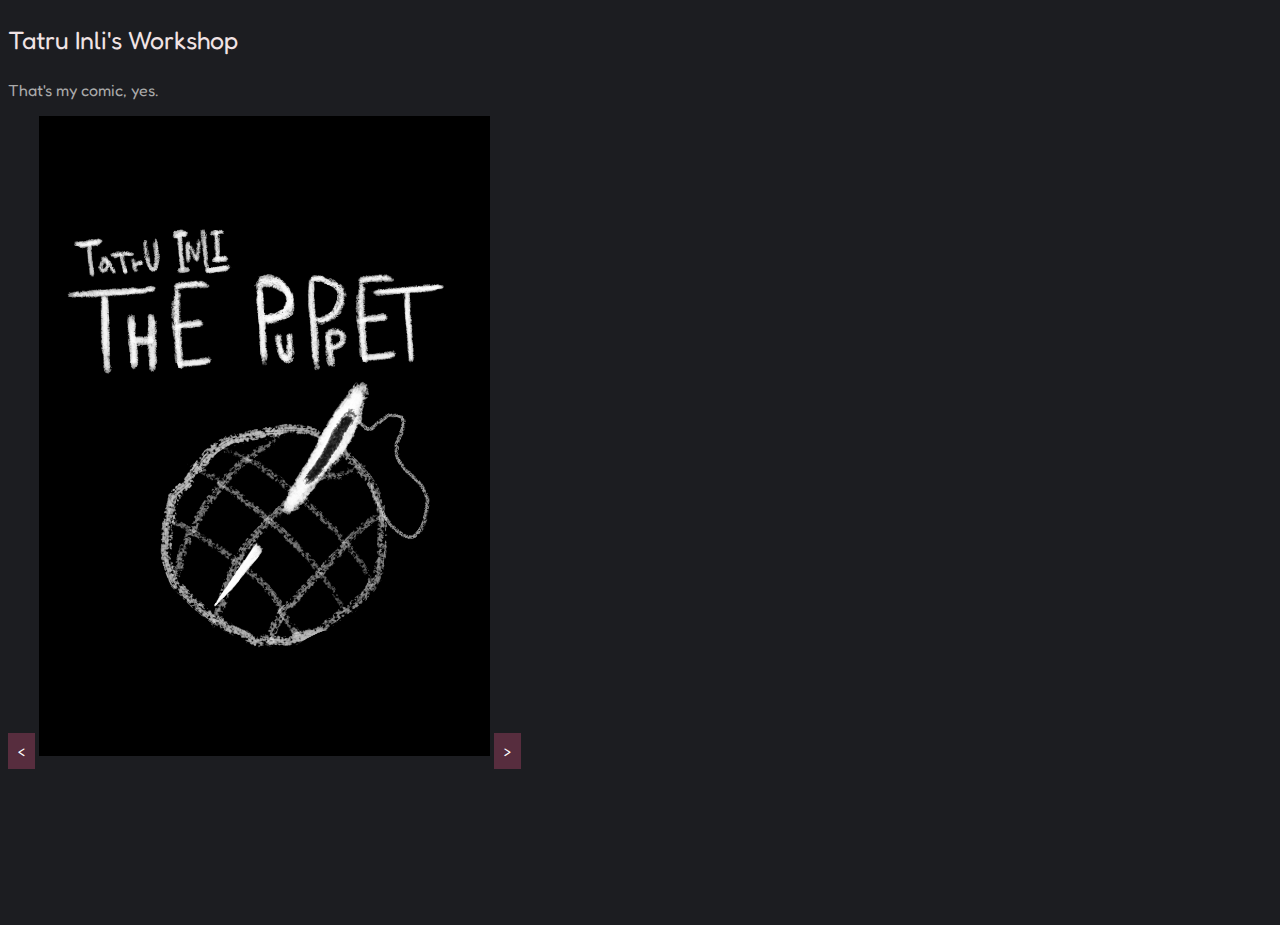
==== comic.html @ f8912b5f "fixed comic colors" ====
<!DOCTYPE html>
<html lang="en">
    <head>
        <meta charset="utf-8">
        <title>Tatru Inli's Workshop</title>
        <meta name="viewport" content="width=device-width, initial-scale=1.0">
        <link href="https://fonts.googleapis.com/css?family=Fredoka+One&display=swap" rel="stylesheet">
        <link rel="stylesheet" href="comic.css">
        <script src="comic.js"></script>
    </head>
    <body>
        <div class="head">

            <p class="logo">Tatru Inli's Workshop</p>

            <p class="text">That's my comic, yes.</p>

        </div>

        <div class="content">

            <button type="button" onclick="slider('<')" name="left"> < </button>

            <img id="comic" src="img/comic/1.jpg" alt="">

            <button type="button" onclick="slider('>')" name="right"> > </button>

        </div>
    </body>
</html>
---- comic.css ----
html {
    height:100%;
}

body {
    background-color: #1C1D21;
    min-height: 100%;


}

.logo {
    font-family:'Fredoka One', cursive;
    text-align: left;

    color:#F1E3E4;
    font-size:25px;
}

.text{
    font-family:'Fredoka One', cursive;
    text-align: left;
    color:#AAAAAA;
}

.content {
    overflow: auto;
    height: 800px;
}

.content button {
    transision:1s;
    font-family:'Fredoka One', cursive;
    background-color: #572D3E;
    color: white;
    border: none;
    outline: none;
    cursor: pointer;
    position:relative;
    padding: 10px;

}

.content img {
    position:relative;
    max-height: 80%;
    max-width: 80%;
}
button:hover {
    background-color: #321E36;

}
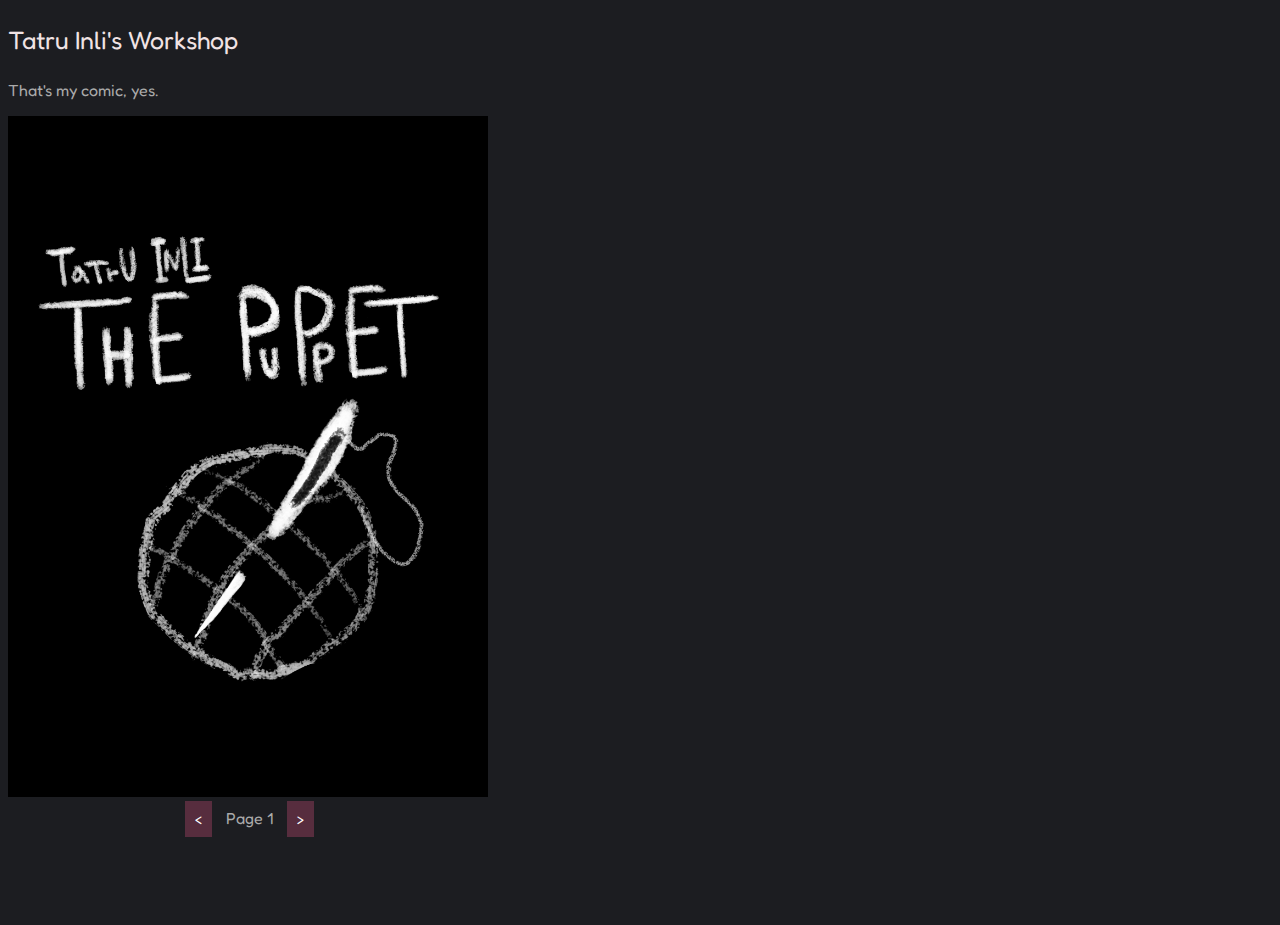
==== commit 7bb1a5dc: "Added page counter" ====
--- a/comic.html
+++ b/comic.html
@@ -19,11 +19,14 @@
 
         <div class="content">
 
-            <button type="button" onclick="slider('<')" name="left"> < </button>
-
-            <img id="comic" src="img/comic/1.jpg" alt="">
-
-            <button type="button" onclick="slider('>')" name="right"> > </button>
+            <div class="Frame">
+                <img id="comic" src="img/comic/1.jpg" alt="">
+            </div>
+            <div class="buttons">
+                <button type="button" onclick="slider('<')" name="left"><</button>
+                <span id="page-counter">Page 1</span>
+                <button type="button" onclick="slider('>')" name="right">></button>
+            </div>
 
         </div>
     </body>
--- a/comic.css
+++ b/comic.css
@@ -5,8 +5,6 @@
 body {
     background-color: #1C1D21;
     min-height: 100%;
-
-
 }
 
 .logo {
@@ -38,15 +36,27 @@
     cursor: pointer;
     position:relative;
     padding: 10px;
+}
 
-}
 
 .content img {
     position:relative;
-    max-height: 80%;
-    max-width: 80%;
+    max-height: 38%;
+    max-width: 38%;
 }
+
+.content span {
+    font-family:'Fredoka One', cursive;
+    color:#AAAAAA;
+    padding: 10px;
+    width: 20px;
+}
+
+.buttons {
+    position: relative;
+    margin-left: 14%;
+}
+
 button:hover {
     background-color: #321E36;
-
 }
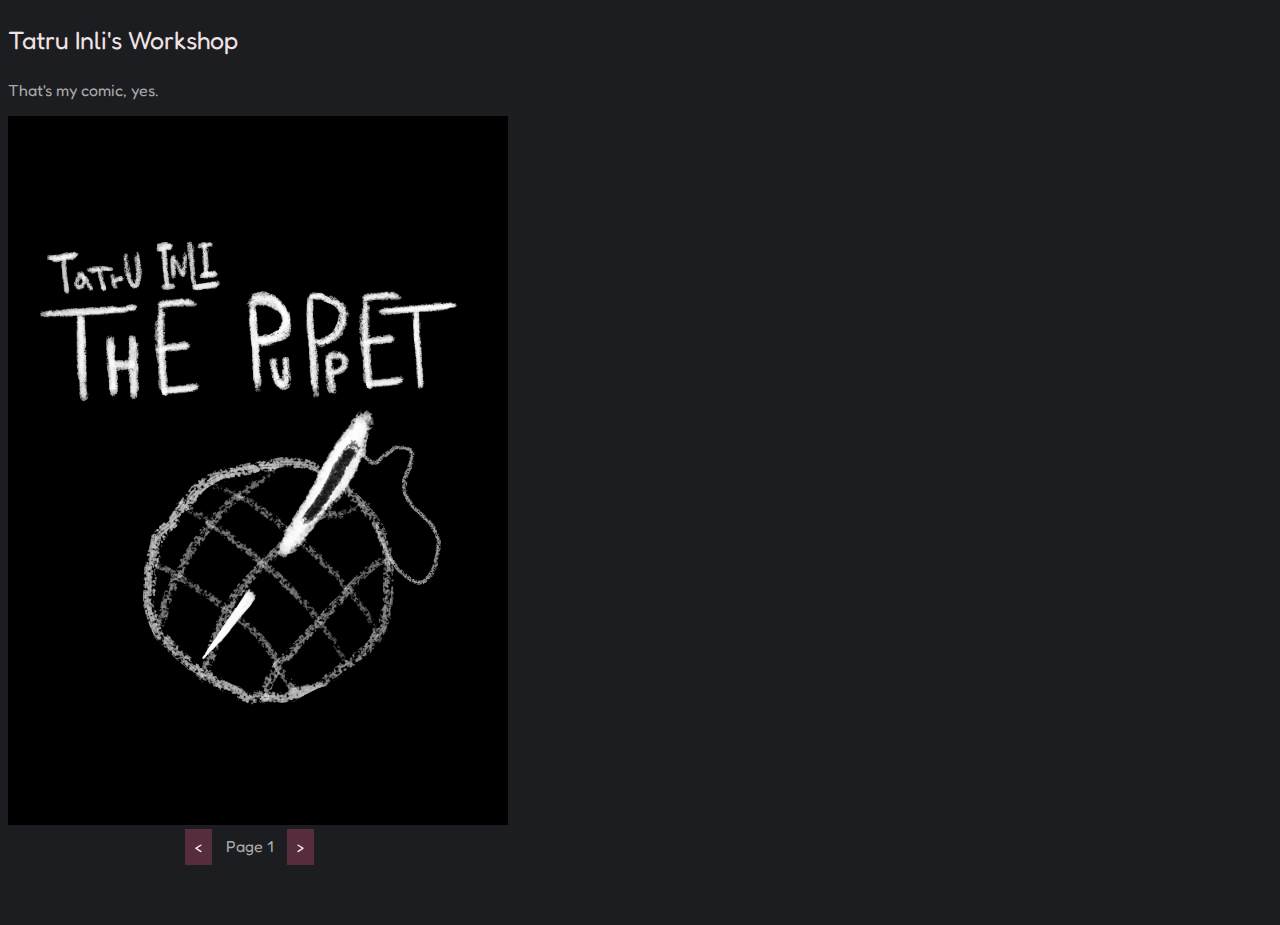
==== commit 240e2e1e: "icon added" ====
--- a/comic.html
+++ b/comic.html
@@ -6,6 +6,7 @@
         <meta name="viewport" content="width=device-width, initial-scale=1.0">
         <link href="https://fonts.googleapis.com/css?family=Fredoka+One&display=swap" rel="stylesheet">
         <link rel="stylesheet" href="comic.css">
+        <link rel="icon" type="image/gif" href="img/puppet.jpg">
         <script src="comic.js"></script>
     </head>
     <body>
--- a/comic.css
+++ b/comic.css
@@ -39,13 +39,21 @@
 }
 
 
-.content img {
+
+
+.Frame {
     position:relative;
-    max-height: 38%;
-    max-width: 38%;
+
+}
+.Frame img {
+    position:relative;
+    max-height: 90%;
+    max-width: 90%;
+    width: 500px;
+    height: auto;
 }
 
-.content span {
+.buttons span {
     font-family:'Fredoka One', cursive;
     color:#AAAAAA;
     padding: 10px;
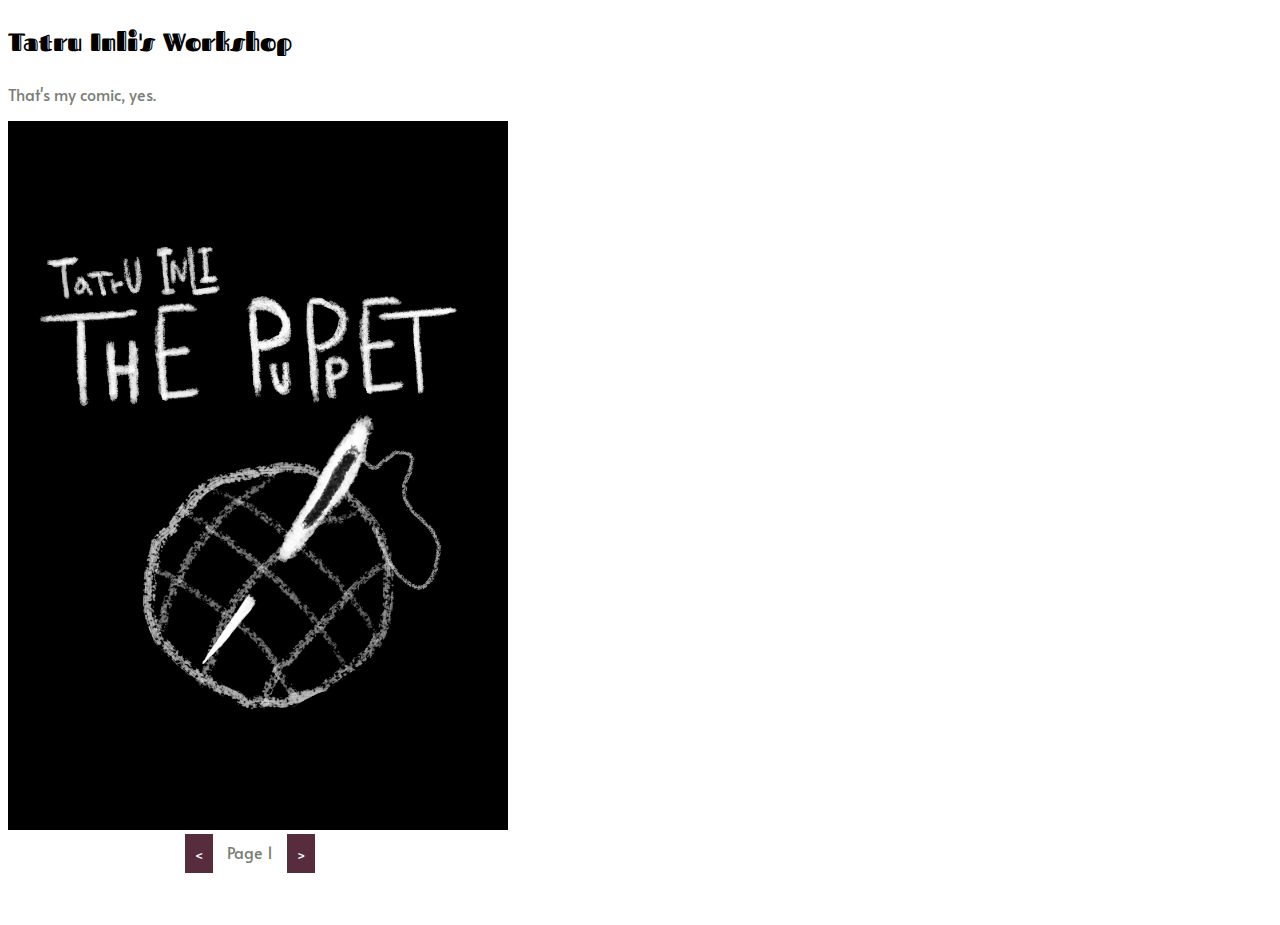
==== commit 131a92cb: "Redesign 1" ====
--- a/comic.html
+++ b/comic.html
@@ -4,7 +4,7 @@
         <meta charset="utf-8">
         <title>Tatru Inli's Workshop</title>
         <meta name="viewport" content="width=device-width, initial-scale=1.0">
-        <link href="https://fonts.googleapis.com/css?family=Fredoka+One&display=swap" rel="stylesheet">
+        <link href="https://fonts.googleapis.com/css?family=Alata|Fascinate+Inline&display=swap" rel="stylesheet">
         <link rel="stylesheet" href="comic.css">
         <link rel="icon" type="image/gif" href="img/puppet.jpg">
         <script src="comic.js"></script>
--- a/comic.css
+++ b/comic.css
@@ -3,22 +3,22 @@
 }
 
 body {
-    background-color: #1C1D21;
+    background-color: white;
     min-height: 100%;
 }
 
 .logo {
-    font-family:'Fredoka One', cursive;
+    font-family: 'Fascinate Inline', cursive;
     text-align: left;
 
-    color:#F1E3E4;
+    color:black;
     font-size:25px;
 }
 
 .text{
-    font-family:'Fredoka One', cursive;
+    font-family: 'Alata', sans-serif;
     text-align: left;
-    color:#AAAAAA;
+    color:#7A7F76;
 }
 
 .content {
@@ -28,7 +28,7 @@
 
 .content button {
     transision:1s;
-    font-family:'Fredoka One', cursive;
+    font-family: 'Alata', sans-serif;
     background-color: #572D3E;
     color: white;
     border: none;
@@ -54,8 +54,8 @@
 }
 
 .buttons span {
-    font-family:'Fredoka One', cursive;
-    color:#AAAAAA;
+    font-family: 'Alata', sans-serif;
+    color:#7A7F76;
     padding: 10px;
     width: 20px;
 }
